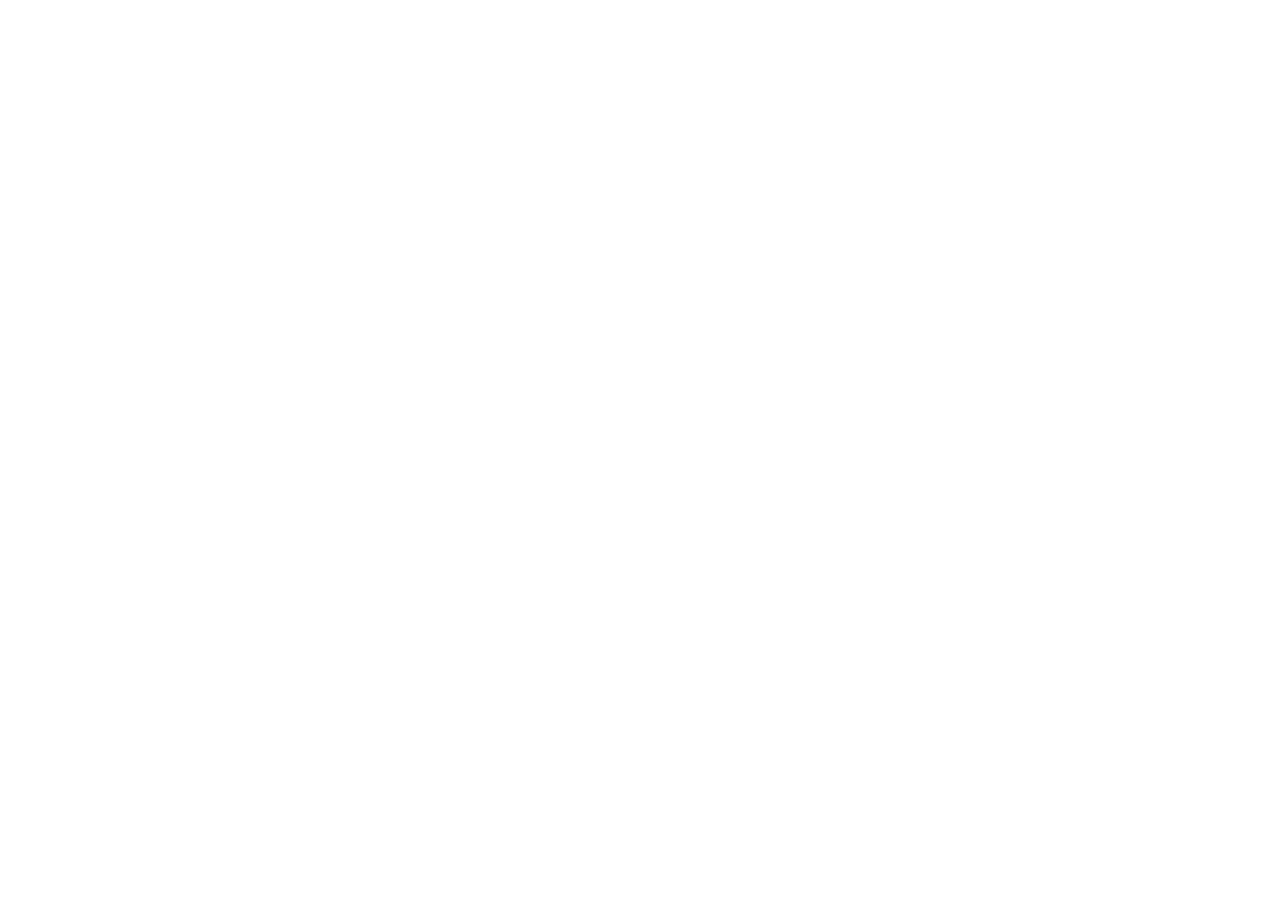
==== index.html @ d218b740 "first version" ====
<!DOCTYPE html>
<html lang="en">
<head>
    <meta charset="UTF-8">
    <meta http-equiv="X-UA-Compatible" content="IE=edge">
    <meta name="viewport" content="width=device-width, initial-scale=1.0">
    <title>Document</title>
</head>
<body>
    
</body>
</html>
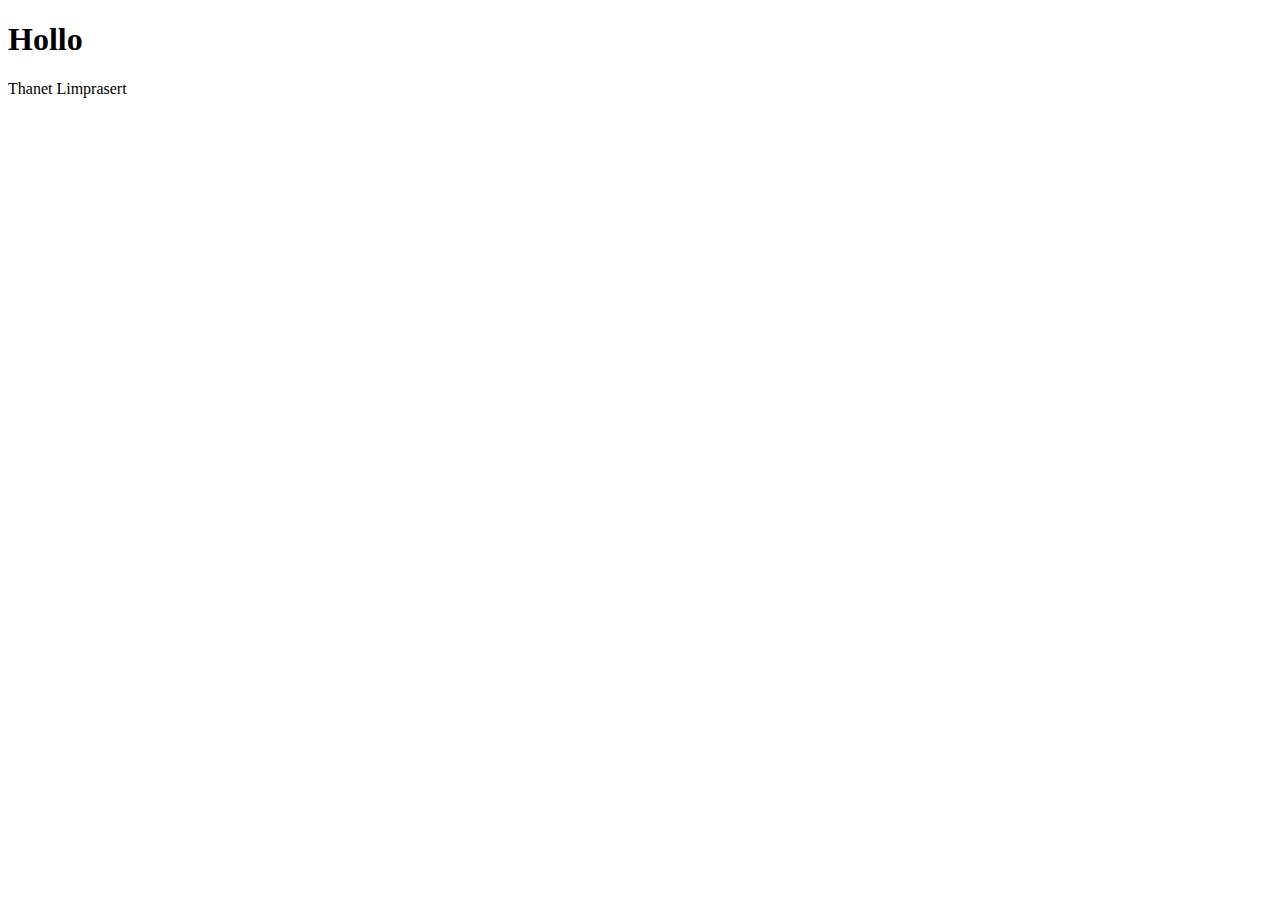
==== commit 46e01ec7: "first version" ====
--- a/index.html
+++ b/index.html
@@ -7,6 +7,7 @@
     <title>Document</title>
 </head>
 <body>
-    
+    <h1>Hollo</h1>
+    <p>Thanet Limprasert</p>
 </body>
 </html>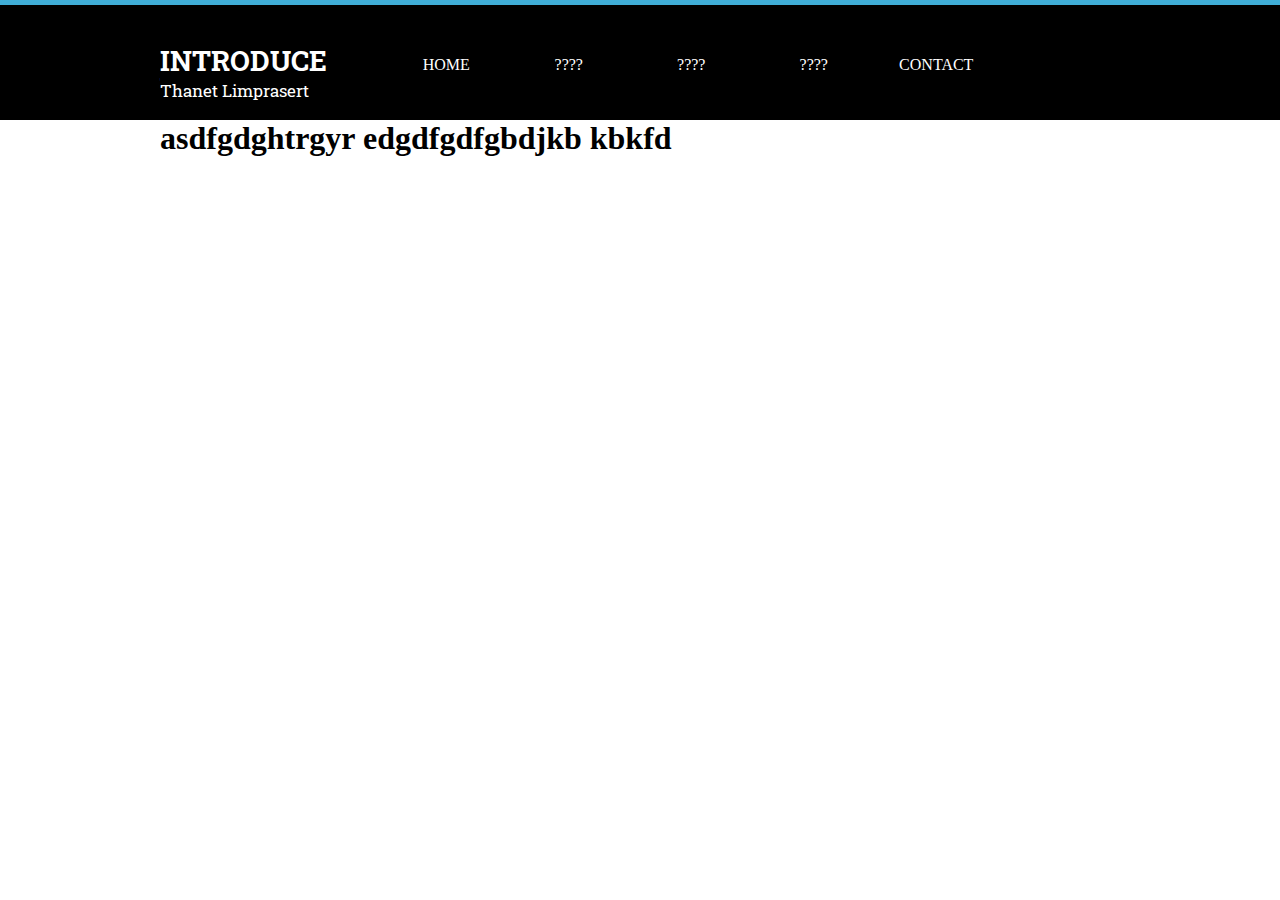
==== commit d8a8a7fd: "first version" ====
--- a/index.html
+++ b/index.html
@@ -1,13 +1,51 @@
 <!DOCTYPE html>
 <html lang="en">
 <head>
+    <link rel="preconnect" href="https://fonts.googleapis.com">
+    <link rel="preconnect" href="https://fonts.gstatic.com" crossorigin>
+    <link href="https://fonts.googleapis.com/css2?family=Roboto+Slab&display=swap" rel="stylesheet">
     <meta charset="UTF-8">
     <meta http-equiv="X-UA-Compatible" content="IE=edge">
     <meta name="viewport" content="width=device-width, initial-scale=1.0">
-    <title>Document</title>
+    <title>Thanet Limprasert</title>
+    <link rel="stylesheet" href="CSS.css">
 </head>
 <body>
-    <h1>Hollo</h1>
-    <p>Thanet Limprasert</p>
+    <header>
+        <nav>
+            <div class="container">
+            <div class="nav-grid">
+                <div class="logo">
+                    <h1>INTRODUCE</h1>
+                    <span>Thanet Limprasert</span>
+                </div>
+                <ul class="menu">
+                        <li><a href="#">Home</a></li>
+                        <li><a href="#">????</a></li>
+                        <li><a href="#">????</a></li>
+                        <li><a href="#">????</a></li>
+                        <li><a href="#">Contact</a></li>
+                    </ul>
+            </div>
+            </div>
+        </nav>
+    </header>
+
+    <section class="content">
+        <div class="container">
+            <div class="content-heading">
+                 <h1>asdfgdghtrgyr
+                edgdfgdfgbdjkb
+                kbkfd</h1>
+        </div>
+        <div class="content-services">
+            <div class="content-services-grid">
+
+                </div>
+            </div>
+        </div>
+    </section>
+
+
 </body>
 </html>--- a/CSS.css
+++ b/CSS.css
@@ -0,0 +1,63 @@
+* {
+    margin: 0;
+    padding: 0;
+    box-sizing: border-box;
+}
+
+.container {
+    max-width: 960px;
+    width: 100%;
+    margin: 0 auto;
+}
+
+header {
+    width: 100%;
+    height: 120px;
+    background: #000;
+    border-top: 5px solid #40aed7;
+}
+
+.nav-grid {
+    display: grid;
+    grid-template-columns: 225px 1fr;
+}
+
+.logo {
+    color: rgb(255, 255, 255);
+    margin-top: 37px;
+    font-family: 'Roboto Slab', serif;
+}
+
+.logo h1 {
+    font-size: 28px;
+    text-transform: uppercase;
+}
+
+.logo span {
+    font-size: 17px;
+}
+
+ul.menu {
+    display: grid;
+    grid-template-columns: repeat(6, 1fr);
+    justify-items: center;
+    margin-top: 7%;
+}
+
+ul.menu li {
+    list-style: none;
+}
+
+ul.menu li a {
+    text-decoration: none;
+    color: #fff;
+    text-transform: uppercase;
+    transition: .3s ease-in-out;
+    padding: 5px 10px;
+}
+
+ul.menu li a:hover {
+    background: #40aed7;
+    padding: 5px 10px;
+    border-radius: 5px;
+}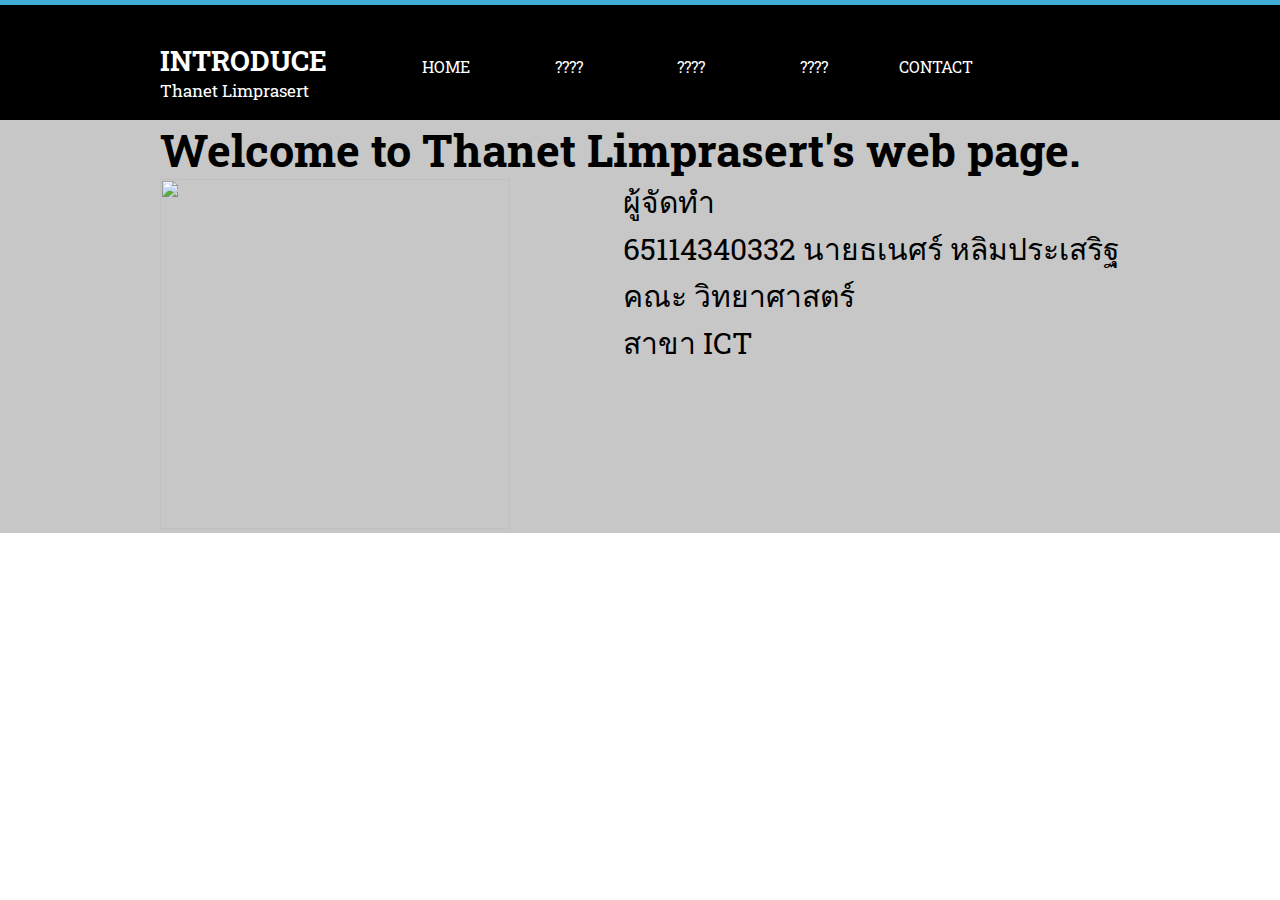
==== commit 333d1107: "Merge branch 'main' of https://github.com/ppcompump1/Thanet" ====
--- a/index.html
+++ b/index.html
@@ -20,11 +20,11 @@
                     <span>Thanet Limprasert</span>
                 </div>
                 <ul class="menu">
-                        <li><a href="#">Home</a></li>
+                        <li><a href="index.html">Home</a></li>
                         <li><a href="#">????</a></li>
                         <li><a href="#">????</a></li>
                         <li><a href="#">????</a></li>
-                        <li><a href="#">Contact</a></li>
+                        <li><a href="Contact.html">Contact</a></li>
                     </ul>
             </div>
             </div>
@@ -34,9 +34,11 @@
     <section class="content">
         <div class="container">
             <div class="content-heading">
-                 <h1>asdfgdghtrgyr
-                edgdfgdfgbdjkb
-                kbkfd</h1>
+                 <h1>Welcome to Thanet Limprasert's web page.</h1>
+                 <img src="img/C1.png" width="350 " height="350">
+                 <p>ผู้จัดทำ <br>
+                    65114340332 นายธเนศร์ หลิมประเสริฐ <br>
+                คณะ วิทยาศาสตร์ <br> สาขา ICT </p>
         </div>
         <div class="content-services">
             <div class="content-services-grid">
@@ -46,6 +48,5 @@
         </div>
     </section>
 
-
 </body>
-</html>+</html>
--- a/CSS.css
+++ b/CSS.css
@@ -2,6 +2,10 @@
     margin: 0;
     padding: 0;
     box-sizing: border-box;
+}
+
+body {
+    font-family: 'Roboto Slab', serif;
 }
 
 .container {
@@ -60,4 +64,17 @@
     background: #40aed7;
     padding: 5px 10px;
     border-radius: 5px;
-}+}
+
+.content {
+   background-color: #c7c7c7;
+}
+
+.content-heading h1 {
+    font-size: 45px;
+}
+
+.content-heading p {
+    float: right;
+    font-size: 30px;
+} 
